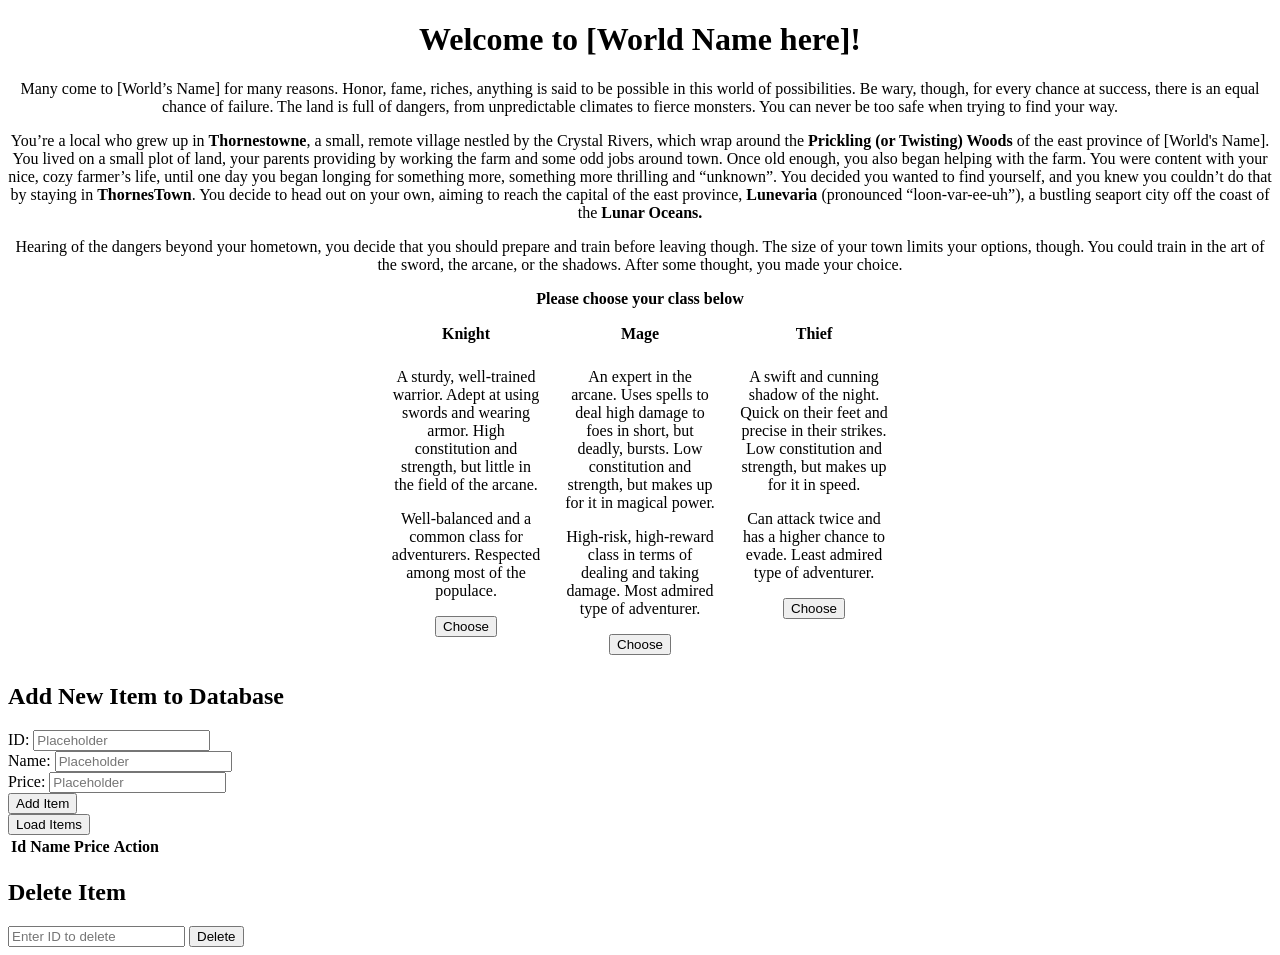
==== index.html @ b688f50e "Added story and class descriptions to index.html and added buttons (not AWS implemented yet), added " ====
<!doctype html>
<html>

<head>
  <meta charset="utf-8">
  <title>Hello World!</title>
  <meta name="description" content="">
  <meta name="viewport" content="width=device-width, initial-scale=1">
  <link rel="stylesheet" href="css/style.css">
</head>

<body>

  <!-- My own implementation (no ChatGPT) -->
   <h1>Welcome to [World Name here]!</h1>

   <p>
    Many come to [World’s Name] for many reasons. Honor, fame, riches, anything is said to be possible in this world of 
    possibilities. Be wary, though, for every chance at success, there is an equal chance of failure. The land is full of dangers,
    from unpredictable climates to fierce monsters. You can never be too safe when trying to find your way.
   </p>

   <p>
    You’re a local who grew up in <strong>Thornestowne</strong>, a small, remote village nestled by the Crystal Rivers, which wrap 
    around the <strong>Prickling (or Twisting) Woods</strong> of the east province of [World's Name].  You lived on a small plot of 
    land, your parents providing by working the farm and some odd jobs around town. Once old enough, you also began helping with 
    the farm. You were content with your nice, cozy farmer’s life, until one day you began longing for something more, something 
    more thrilling and “unknown”. You decided you wanted to find yourself, and you knew you couldn’t do that by staying in 
    <strong>ThornesTown</strong>. You decide to head out on your own, aiming to reach the capital of the east province, 
    <strong>Lunevaria</strong> (pronounced “loon-var-ee-uh”), a bustling seaport city off the coast of the <strong>Lunar Oceans.</strong>
   </p>

   <p>
    Hearing of the dangers beyond your hometown, you decide that you should prepare and train before leaving though. The size of 
    your town limits your options, though. You could train in the art of the sword, the arcane, or the shadows. After some thought, 
    you made your choice.
   </p>

   <p><strong>Please choose your class below</strong></p>

   <table class="center-classes" aria-describedby="Table displays class names for the player and descriptions for each class. Also includes buttons for selecting and submitting the player's chosen class">
    <thead>
      <tr>
        <th scope="col">Knight</th>
        <th scope="col">Mage</th>
        <th scope="col">Thief</th>
      </tr>
    </thead>

    <tbody>
      <tr>
        <td class="classes">
          <p>A sturdy, well-trained warrior. Adept at using swords and wearing armor. High constitution and strength, but little in 
             the field of the arcane.
          </p>

          <p>Well-balanced and a common class for adventurers. Respected among most of the populace.</p>

          <button>Choose</button>
        </td>
        <td class="classes">
          <p>
            An expert in the arcane. Uses spells to deal high damage to foes in short, but deadly, bursts. Low constitution and 
            strength, but makes up for it in magical power.
          </p>

          <p>High-risk, high-reward class in terms of dealing and taking damage. Most admired type of adventurer.</p>

          <button>Choose</button>
        </td>
        <td class="classes">
          <p>A swift and cunning shadow of the night. Quick on their feet and precise in their strikes. Low constitution and 
            strength, but makes up for it in speed.
          </p>

          <p>Can attack twice and has a higher chance to evade. Least admired type of adventurer.</p>

          <button>Choose</button>
        </td>
      </tr>
    </tbody>
   </table>


  <!-- Implemented sourcing a JavaScript file with ChatGPT (all the below code) -->
    <!-- ADD ITEM SECTION -->
  <div class="add-container">
    <h2>Add New Item to Database</h2>
    <form class="add-form" id="add-form">
      <div class="form-row">
        <label for="put-id">ID:</label>
        <input type="text" id="put-id" placeholder="Placeholder">
      </div>

      <div class="form-row">
        <label for="put-name">Name:</label>
        <input type="text" id="put-name" placeholder="Placeholder">
      </div>

      <div class="form-row">
        <label for="put-price">Price:</label>
        <input type="number" id="put-price" placeholder="Placeholder">
      </div>

      <button class="add-item" type="button" id="send-data">Add Item</button>
    </form>
  </div>

  <!-- LOAD BUTTON -->
  <div class="load-container">
    <button id="load-data">Load Items</button>
  </div>

  <!-- TABLE -->
  <table>
    <thead>
      <tr>
        <th>Id</th>
        <th>Name</th>
        <th>Price</th>
        <th>Action</th>
      </tr>
    </thead>
    <tbody id="lambda-info"></tbody>
  </table>

  <!-- DELETE SECTION -->
  <div class="delete-container">
    <h2>Delete Item</h2>
    <input id="delete-id" placeholder="Enter ID to delete">
    <button id="delete-data">Delete</button>
  </div>

  <script src="/js/inventory.js"></script>
</body>

</html>
---- css/style.css ----
/* h1{
  border-color: #d3e644;
  border-style: dashed;
} */

/* Changed default h1 from professor to my own h1 */
h1 {
  text-align: center;
}

p {
  text-align: center;
}

/* Referenced how to center a table at https://www.w3schools.com/howto/howto_css_table_center.asp */
.center-classes {
  margin-left: auto;
  margin-right: auto;
  border-collapse: collapse;
}

/* Centering table data <td> content (the classes and their descriptions) with ChatGPT */
.classes {
    max-width: 150px;     /* limits the width */
    padding: 8px 12px;    /* spacing inside cells */
    text-align: center;     /* aligns text inside cell */
    white-space: normal;  /* prevents wrapping to a new line */
    vertical-align: top;
    overflow: visible;     /* hide overflow */
}

/* Center buttons found with help from ChatGPT */
.center-class-choice {
  display: block;
  margin: 10px auto 0;
}
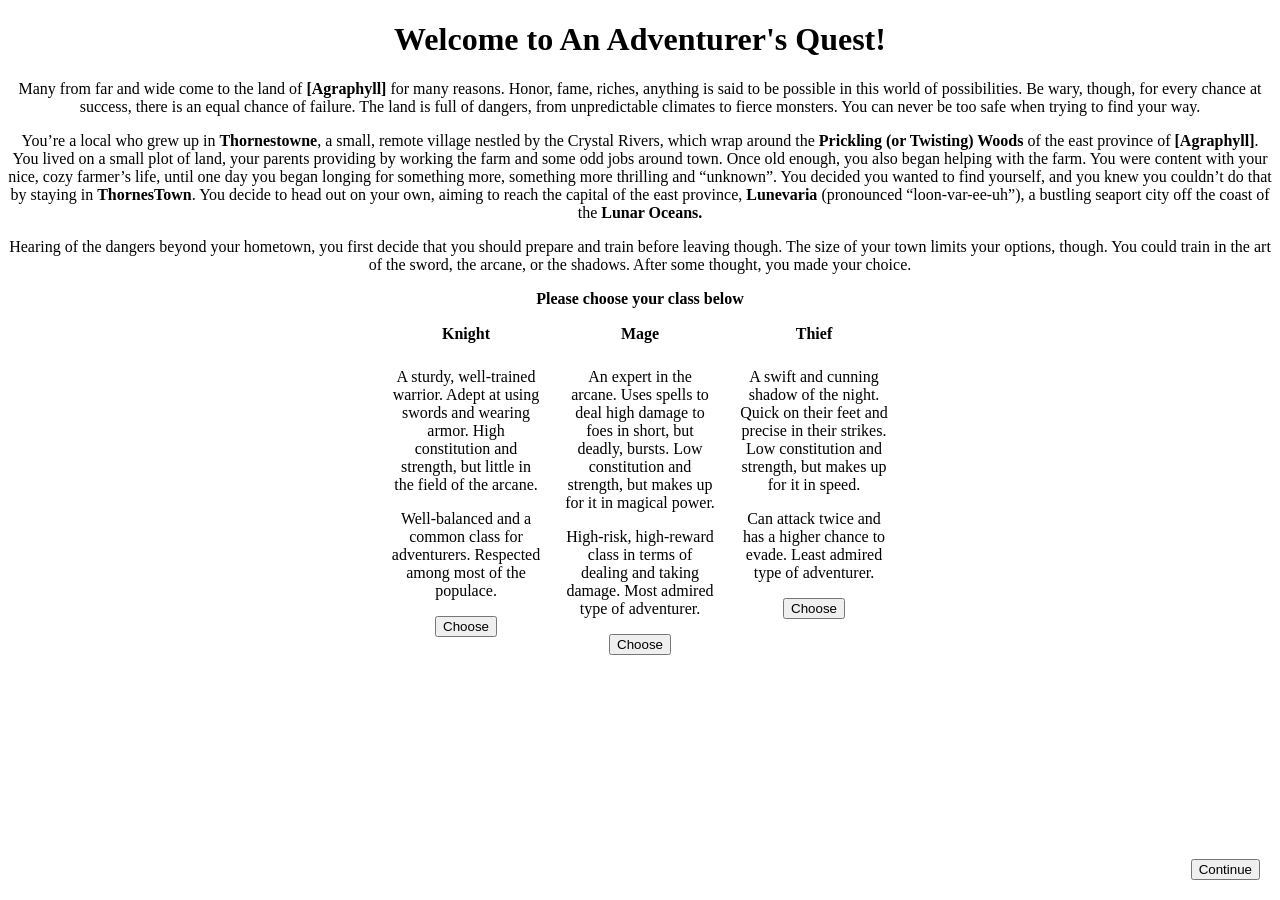
==== commit f4694e1c: "Created intro.html for story introduction, added button link to intro.html file in index.html, updat" ====
--- a/index.html
+++ b/index.html
@@ -3,7 +3,7 @@
 
 <head>
   <meta charset="utf-8">
-  <title>Hello World!</title>
+  <title>An Adventurer's Quest</title>
   <meta name="description" content="">
   <meta name="viewport" content="width=device-width, initial-scale=1">
   <link rel="stylesheet" href="css/style.css">
@@ -12,33 +12,33 @@
 <body>
 
   <!-- My own implementation (no ChatGPT) -->
-   <h1>Welcome to [World Name here]!</h1>
+  <h1>Welcome to An Adventurer's Quest!</h1>
 
-   <p>
-    Many come to [World’s Name] for many reasons. Honor, fame, riches, anything is said to be possible in this world of 
+  <p>
+    Many from far and wide come to the land of <strong>[Agraphyll]</strong> for many reasons. Honor, fame, riches, anything is said to be possible in this world of 
     possibilities. Be wary, though, for every chance at success, there is an equal chance of failure. The land is full of dangers,
     from unpredictable climates to fierce monsters. You can never be too safe when trying to find your way.
-   </p>
+  </p>
 
-   <p>
+  <p>
     You’re a local who grew up in <strong>Thornestowne</strong>, a small, remote village nestled by the Crystal Rivers, which wrap 
-    around the <strong>Prickling (or Twisting) Woods</strong> of the east province of [World's Name].  You lived on a small plot of 
+    around the <strong>Prickling (or Twisting) Woods</strong> of the east province of <strong>[Agraphyll]</strong>.  You lived on a small plot of 
     land, your parents providing by working the farm and some odd jobs around town. Once old enough, you also began helping with 
     the farm. You were content with your nice, cozy farmer’s life, until one day you began longing for something more, something 
     more thrilling and “unknown”. You decided you wanted to find yourself, and you knew you couldn’t do that by staying in 
     <strong>ThornesTown</strong>. You decide to head out on your own, aiming to reach the capital of the east province, 
     <strong>Lunevaria</strong> (pronounced “loon-var-ee-uh”), a bustling seaport city off the coast of the <strong>Lunar Oceans.</strong>
-   </p>
+  </p>
 
-   <p>
-    Hearing of the dangers beyond your hometown, you decide that you should prepare and train before leaving though. The size of 
+  <p>
+    Hearing of the dangers beyond your hometown, you first decide that you should prepare and train before leaving though. The size of 
     your town limits your options, though. You could train in the art of the sword, the arcane, or the shadows. After some thought, 
     you made your choice.
-   </p>
+  </p>
 
-   <p><strong>Please choose your class below</strong></p>
+  <p><strong>Please choose your class below</strong></p>
 
-   <table class="center-classes" aria-describedby="Table displays class names for the player and descriptions for each class. Also includes buttons for selecting and submitting the player's chosen class">
+  <table class="center-classes" aria-describedby="Table that displays class names for the player and descriptions for each class. Also includes buttons for selecting and submitting the player's chosen class">
     <thead>
       <tr>
         <th scope="col">Knight</th>
@@ -81,57 +81,9 @@
     </tbody>
    </table>
 
+  <!-- Found how to link to a separate HTML file with a button from w3schools.com -->
+  <button class="continue" onclick="document.location='intro.html'">Continue</button>
 
-  <!-- Implemented sourcing a JavaScript file with ChatGPT (all the below code) -->
-    <!-- ADD ITEM SECTION -->
-  <div class="add-container">
-    <h2>Add New Item to Database</h2>
-    <form class="add-form" id="add-form">
-      <div class="form-row">
-        <label for="put-id">ID:</label>
-        <input type="text" id="put-id" placeholder="Placeholder">
-      </div>
-
-      <div class="form-row">
-        <label for="put-name">Name:</label>
-        <input type="text" id="put-name" placeholder="Placeholder">
-      </div>
-
-      <div class="form-row">
-        <label for="put-price">Price:</label>
-        <input type="number" id="put-price" placeholder="Placeholder">
-      </div>
-
-      <button class="add-item" type="button" id="send-data">Add Item</button>
-    </form>
-  </div>
-
-  <!-- LOAD BUTTON -->
-  <div class="load-container">
-    <button id="load-data">Load Items</button>
-  </div>
-
-  <!-- TABLE -->
-  <table>
-    <thead>
-      <tr>
-        <th>Id</th>
-        <th>Name</th>
-        <th>Price</th>
-        <th>Action</th>
-      </tr>
-    </thead>
-    <tbody id="lambda-info"></tbody>
-  </table>
-
-  <!-- DELETE SECTION -->
-  <div class="delete-container">
-    <h2>Delete Item</h2>
-    <input id="delete-id" placeholder="Enter ID to delete">
-    <button id="delete-data">Delete</button>
-  </div>
-
-  <script src="/js/inventory.js"></script>
 </body>
 
 </html>
--- a/css/style.css
+++ b/css/style.css
@@ -33,4 +33,12 @@
 .center-class-choice {
   display: block;
   margin: 10px auto 0;
+}
+
+/* Found button alignment on bottom-right of screen with Google's AI Overview */
+.continue {
+  position: fixed;
+  bottom: 0;
+  right: 0;
+  margin: 20px;
 }
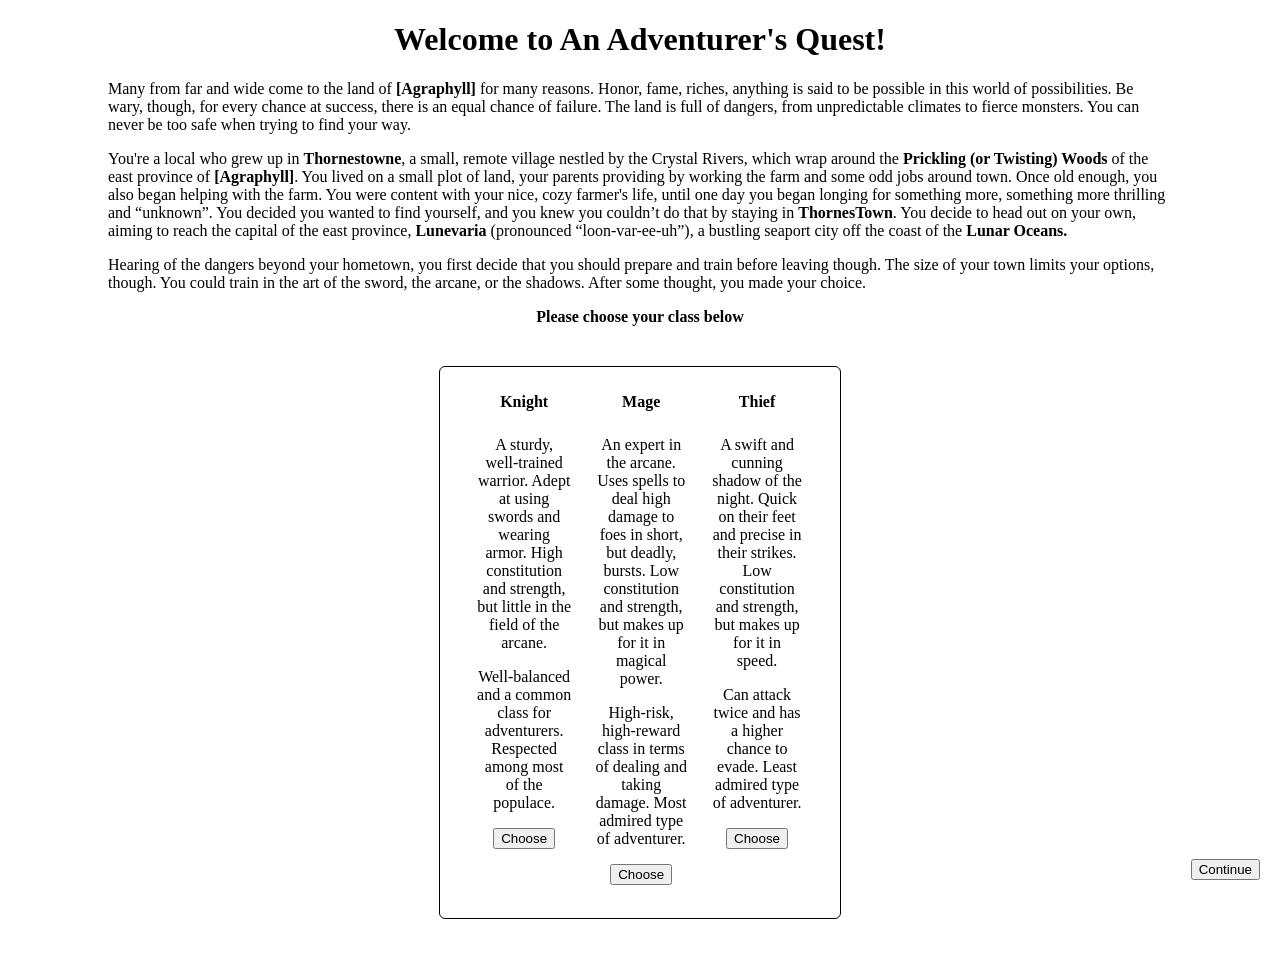
==== commit bd0e2cc6: "Updated index.html with new CSS, added new webpage, quest.html, altered inventorystyle.css to format" ====
--- a/index.html
+++ b/index.html
@@ -21,10 +21,10 @@
   </p>
 
   <p>
-    You’re a local who grew up in <strong>Thornestowne</strong>, a small, remote village nestled by the Crystal Rivers, which wrap 
+    You're a local who grew up in <strong>Thornestowne</strong>, a small, remote village nestled by the Crystal Rivers, which wrap 
     around the <strong>Prickling (or Twisting) Woods</strong> of the east province of <strong>[Agraphyll]</strong>.  You lived on a small plot of 
     land, your parents providing by working the farm and some odd jobs around town. Once old enough, you also began helping with 
-    the farm. You were content with your nice, cozy farmer’s life, until one day you began longing for something more, something 
+    the farm. You were content with your nice, cozy farmer's life, until one day you began longing for something more, something 
     more thrilling and “unknown”. You decided you wanted to find yourself, and you knew you couldn’t do that by staying in 
     <strong>ThornesTown</strong>. You decide to head out on your own, aiming to reach the capital of the east province, 
     <strong>Lunevaria</strong> (pronounced “loon-var-ee-uh”), a bustling seaport city off the coast of the <strong>Lunar Oceans.</strong>
@@ -36,54 +36,59 @@
     you made your choice.
   </p>
 
-  <p><strong>Please choose your class below</strong></p>
+  <p class="stats-window"><strong>Please choose your class below</strong></p>
 
-  <table class="center-classes" aria-describedby="Table that displays class names for the player and descriptions for each class. Also includes buttons for selecting and submitting the player's chosen class">
-    <thead>
-      <tr>
-        <th scope="col">Knight</th>
-        <th scope="col">Mage</th>
-        <th scope="col">Thief</th>
-      </tr>
-    </thead>
+  <div class="add-container">
+    <table class="center-classes" aria-describedby="Table that displays class names for the player and descriptions for each class. Also includes buttons for selecting and submitting the player's chosen class">
+      <thead>
+        <tr>
+          <th scope="col">Knight</th>
+          <th scope="col">Mage</th>
+          <th scope="col">Thief</th>
+        </tr>
+      </thead>
 
-    <tbody>
-      <tr>
-        <td class="classes">
-          <p>A sturdy, well-trained warrior. Adept at using swords and wearing armor. High constitution and strength, but little in 
-             the field of the arcane.
-          </p>
+      <tbody>
+        <tr>
+          <td class="classes">
+            <p class="stats-window">A sturdy, well-trained warrior. Adept at using swords and wearing armor. High constitution and strength, but little in 
+              the field of the arcane.
+            </p>
 
-          <p>Well-balanced and a common class for adventurers. Respected among most of the populace.</p>
+            <p class="stats-window">Well-balanced and a common class for adventurers. Respected among most of the populace.</p>
 
-          <button>Choose</button>
-        </td>
-        <td class="classes">
-          <p>
-            An expert in the arcane. Uses spells to deal high damage to foes in short, but deadly, bursts. Low constitution and 
-            strength, but makes up for it in magical power.
-          </p>
+            <!-- Using data attributes found with developer.mozilla.org and ChatGPT -->
+            <button class="class-choice" data-player-class="Knight">Choose</button>
+          </td>
+          <td class="classes">
+            <p class="stats-window">
+              An expert in the arcane. Uses spells to deal high damage to foes in short, but deadly, bursts. Low constitution and 
+              strength, but makes up for it in magical power.
+            </p>
 
-          <p>High-risk, high-reward class in terms of dealing and taking damage. Most admired type of adventurer.</p>
+            <p class="stats-window">High-risk, high-reward class in terms of dealing and taking damage. Most admired type of adventurer.</p>
 
-          <button>Choose</button>
-        </td>
-        <td class="classes">
-          <p>A swift and cunning shadow of the night. Quick on their feet and precise in their strikes. Low constitution and 
-            strength, but makes up for it in speed.
-          </p>
+            <button class="class-choice" data-player-class="Mage">Choose</button>
+          </td>
+          <td class="classes">
+            <p class="stats-window">A swift and cunning shadow of the night. Quick on their feet and precise in their strikes. Low constitution and 
+              strength, but makes up for it in speed.
+            </p>
 
-          <p>Can attack twice and has a higher chance to evade. Least admired type of adventurer.</p>
+            <p class="stats-window">Can attack twice and has a higher chance to evade. Least admired type of adventurer.</p>
 
-          <button>Choose</button>
-        </td>
-      </tr>
-    </tbody>
+            <button class="class-choice" data-player-class="Thief">Choose</button>
+          </td>
+        </tr>
+      </tbody>
    </table>
+  </div>
+
 
   <!-- Found how to link to a separate HTML file with a button from w3schools.com -->
-  <button class="continue" onclick="document.location='intro.html'">Continue</button>
+  <button class="route-two" onclick="document.location='intro.html'">Continue</button>
 
+  <script src="/js/character.js"></script>
 </body>
 
 </html>
--- a/css/style.css
+++ b/css/style.css
@@ -8,7 +8,13 @@
   text-align: center;
 }
 
-p {
+/* Formats all <p> elements outside of the table, keeping the table's <p> styling unique. Quickly fixed with ChatGPT*/
+body > p {
+  margin-left: 100px;
+  margin-right: 100px;
+}
+
+.stats-window {
   text-align: center;
 }
 
@@ -29,16 +35,47 @@
     overflow: visible;     /* hide overflow */
 }
 
-/* Center buttons found with help from ChatGPT */
-.center-class-choice {
+/* Center buttons found with help from ChatGPT (currently unused) */
+/* .center-class-choice {
   display: block;
   margin: 10px auto 0;
-}
+} */
 
 /* Found button alignment on bottom-right of screen with Google's AI Overview */
-.continue {
+.route-two {
   position: fixed;
   bottom: 0;
   right: 0;
   margin: 20px;
+}
+
+/* Aligns the button for the left route on the bottom-left side of the screen */
+.route-one {
+  position: fixed;
+  bottom: 0;
+  left: 0;
+  margin: 20px;
+}
+
+/* Aligns back button to bottom-center of the screen. Note: will possibly remove for future buttons like stats */
+.back {
+  position: fixed;
+  bottom: 0;
+  left: 50%;
+  margin: 20px;
+}
+
+/* Used to style the player's class choice button and access it in character.js */
+.class-choice {
+  margin: auto;
+}
+
+.add-container {
+  width: 350px;
+  margin: 40px auto;
+  padding: 25px;
+  border: 1px solid black;
+  border-radius: 6px;
+  /* background-color: #5f82a0; */
+  text-align: center;
 }
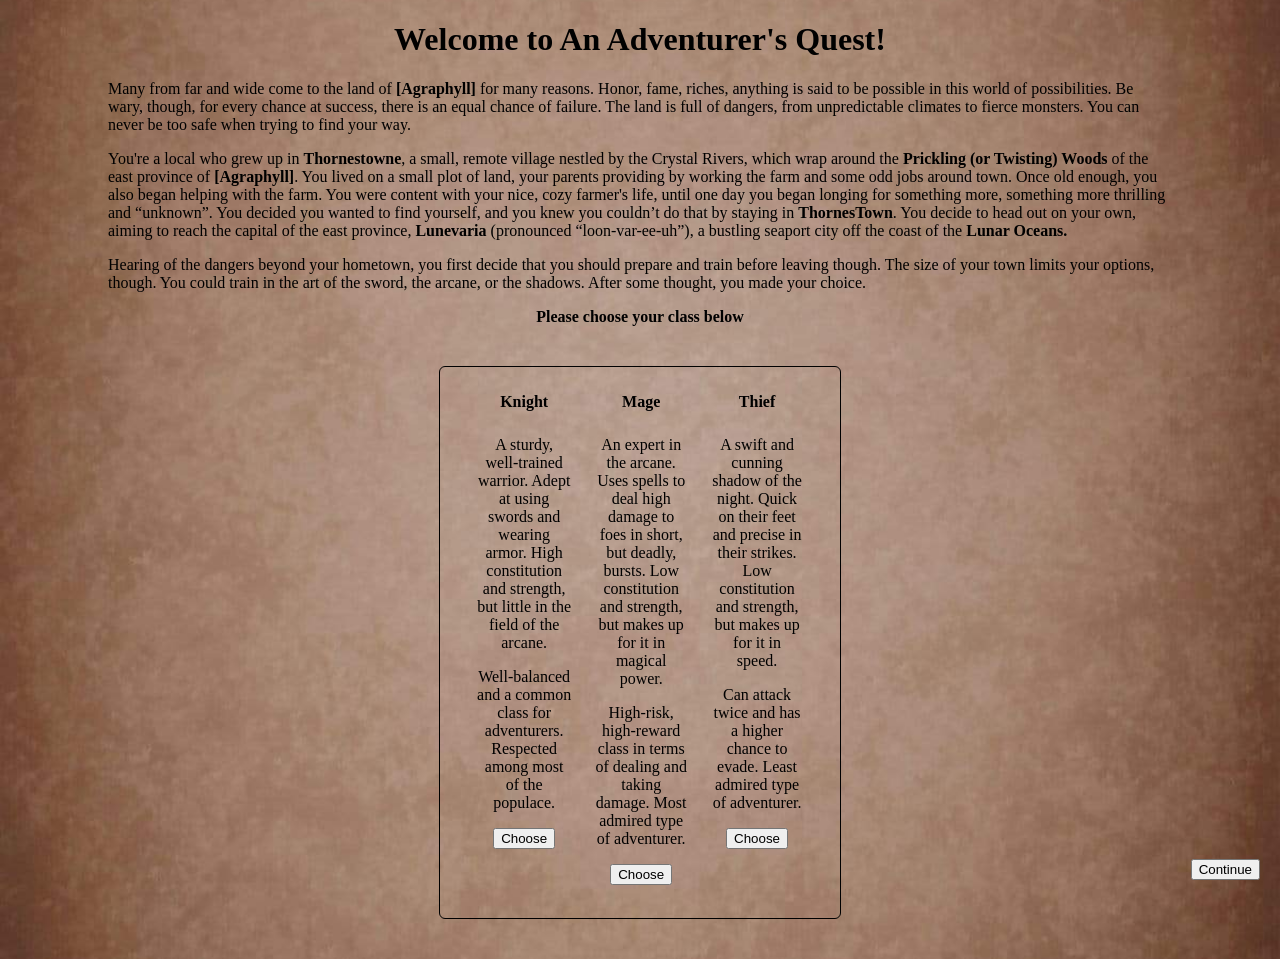
==== commit 2f67467a: "Added two new webpages: humming.java and goblincave.java. Added more story and cleaned up formatting" ====
--- a/index.html
+++ b/index.html
@@ -9,7 +9,7 @@
   <link rel="stylesheet" href="css/style.css">
 </head>
 
-<body>
+<body class="index-bg">
 
   <!-- My own implementation (no ChatGPT) -->
   <h1>Welcome to An Adventurer's Quest!</h1>
@@ -86,7 +86,7 @@
 
 
   <!-- Found how to link to a separate HTML file with a button from w3schools.com -->
-  <button class="route-two" onclick="document.location='intro.html'">Continue</button>
+  <button class="route-two-index" onclick="document.location='intro.html'">Continue</button>
 
   <script src="/js/character.js"></script>
 </body>
--- a/css/style.css
+++ b/css/style.css
@@ -6,6 +6,20 @@
 /* Changed default h1 from professor to my own h1 */
 h1 {
   text-align: center;
+}
+
+/* Background image for intro.html */
+.intro-bg {
+  background-image: url(../img/Thornestown\ \(408\ Project\).png);
+  background-size: cover;
+  background-position: center center;
+}
+
+/* Background image for index.html */
+.index-bg {
+  background-image: url(../img/brown_bckg.jpg);
+  background-size: cover;
+  background-position: center center;
 }
 
 /* Formats all <p> elements outside of the table, keeping the table's <p> styling unique. Quickly fixed with ChatGPT*/
@@ -42,7 +56,7 @@
 } */
 
 /* Found button alignment on bottom-right of screen with Google's AI Overview */
-.route-two {
+.route-two-index {
   position: fixed;
   bottom: 0;
   right: 0;
@@ -59,7 +73,7 @@
 
 /* Aligns back button to bottom-center of the screen. Note: will possibly remove for future buttons like stats */
 .back {
-  position: fixed;
+  position: relative;
   bottom: 0;
   left: 50%;
   margin: 20px;
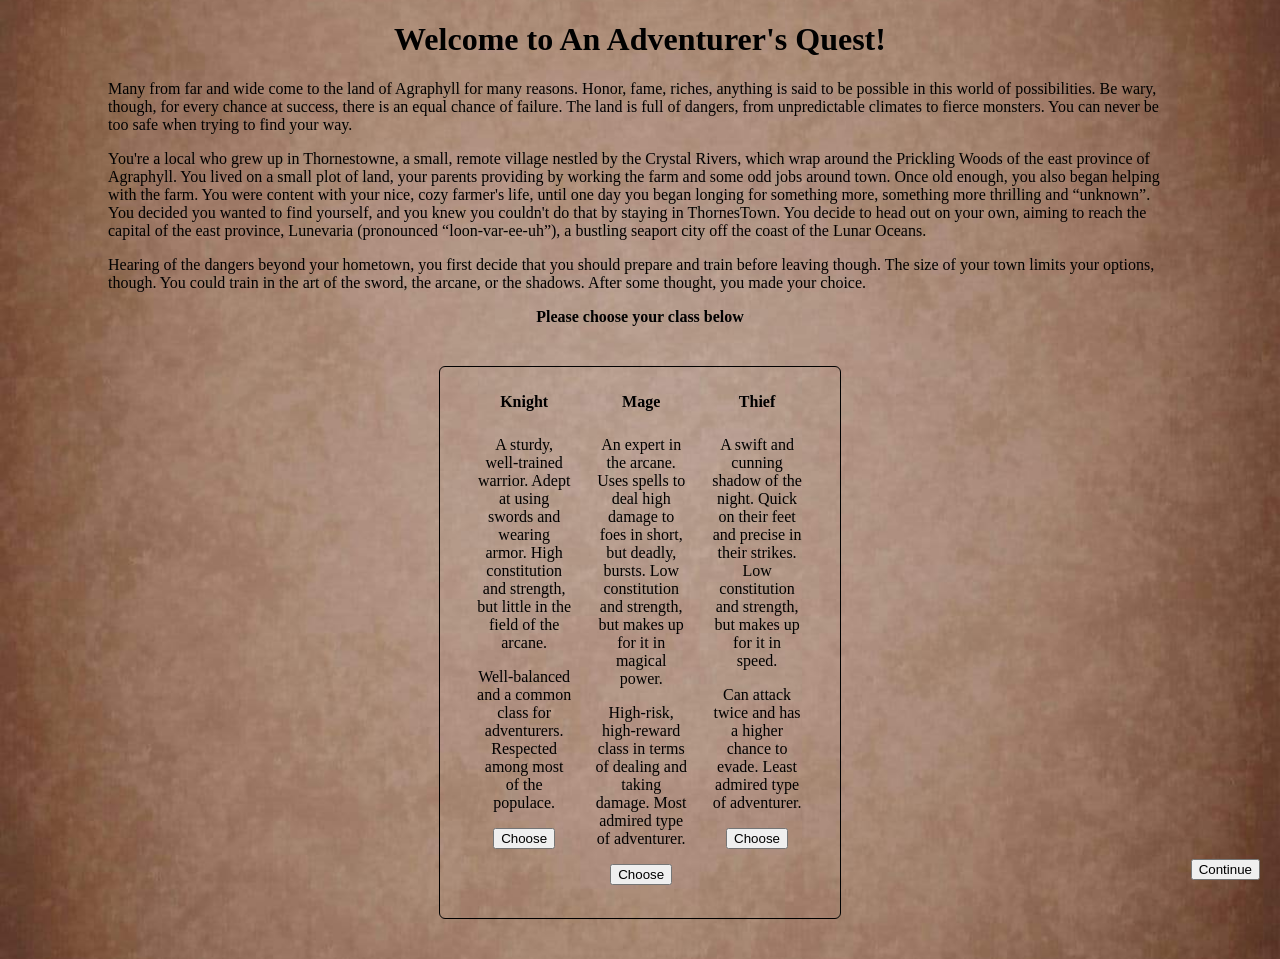
==== commit 9e0712e4: "Changed styling. Added new .css files for individual HTML styling. Added more story. Updated README." ====
--- a/index.html
+++ b/index.html
@@ -15,19 +15,19 @@
   <h1>Welcome to An Adventurer's Quest!</h1>
 
   <p>
-    Many from far and wide come to the land of <strong>[Agraphyll]</strong> for many reasons. Honor, fame, riches, anything is said to be possible in this world of 
+    Many from far and wide come to the land of Agraphyll for many reasons. Honor, fame, riches, anything is said to be possible in this world of 
     possibilities. Be wary, though, for every chance at success, there is an equal chance of failure. The land is full of dangers,
     from unpredictable climates to fierce monsters. You can never be too safe when trying to find your way.
   </p>
 
   <p>
-    You're a local who grew up in <strong>Thornestowne</strong>, a small, remote village nestled by the Crystal Rivers, which wrap 
-    around the <strong>Prickling (or Twisting) Woods</strong> of the east province of <strong>[Agraphyll]</strong>.  You lived on a small plot of 
-    land, your parents providing by working the farm and some odd jobs around town. Once old enough, you also began helping with 
-    the farm. You were content with your nice, cozy farmer's life, until one day you began longing for something more, something 
-    more thrilling and “unknown”. You decided you wanted to find yourself, and you knew you couldn’t do that by staying in 
-    <strong>ThornesTown</strong>. You decide to head out on your own, aiming to reach the capital of the east province, 
-    <strong>Lunevaria</strong> (pronounced “loon-var-ee-uh”), a bustling seaport city off the coast of the <strong>Lunar Oceans.</strong>
+    You're a local who grew up in Thornestowne, a small, remote village nestled by the Crystal Rivers, which wrap 
+    around the Prickling Woods of the east province of Agraphyll. You lived on a small plot of land, your parents providing by working 
+    the farm and some odd jobs around town. Once old enough, you also began helping with the farm. You were content with your nice, 
+    cozy farmer's life, until one day you began longing for something more, something more thrilling and “unknown”. You decided you 
+    wanted to find yourself, and you knew you couldn't do that by staying in ThornesTown. You decide to head out on your own, aiming 
+    to reach the capital of the east province, Lunevaria (pronounced “loon-var-ee-uh”), a bustling seaport city off the coast of the 
+    Lunar Oceans.
   </p>
 
   <p>
--- a/css/style.css
+++ b/css/style.css
@@ -1,8 +1,3 @@
-/* h1{
-  border-color: #d3e644;
-  border-style: dashed;
-} */
-
 /* Changed default h1 from professor to my own h1 */
 h1 {
   text-align: center;
